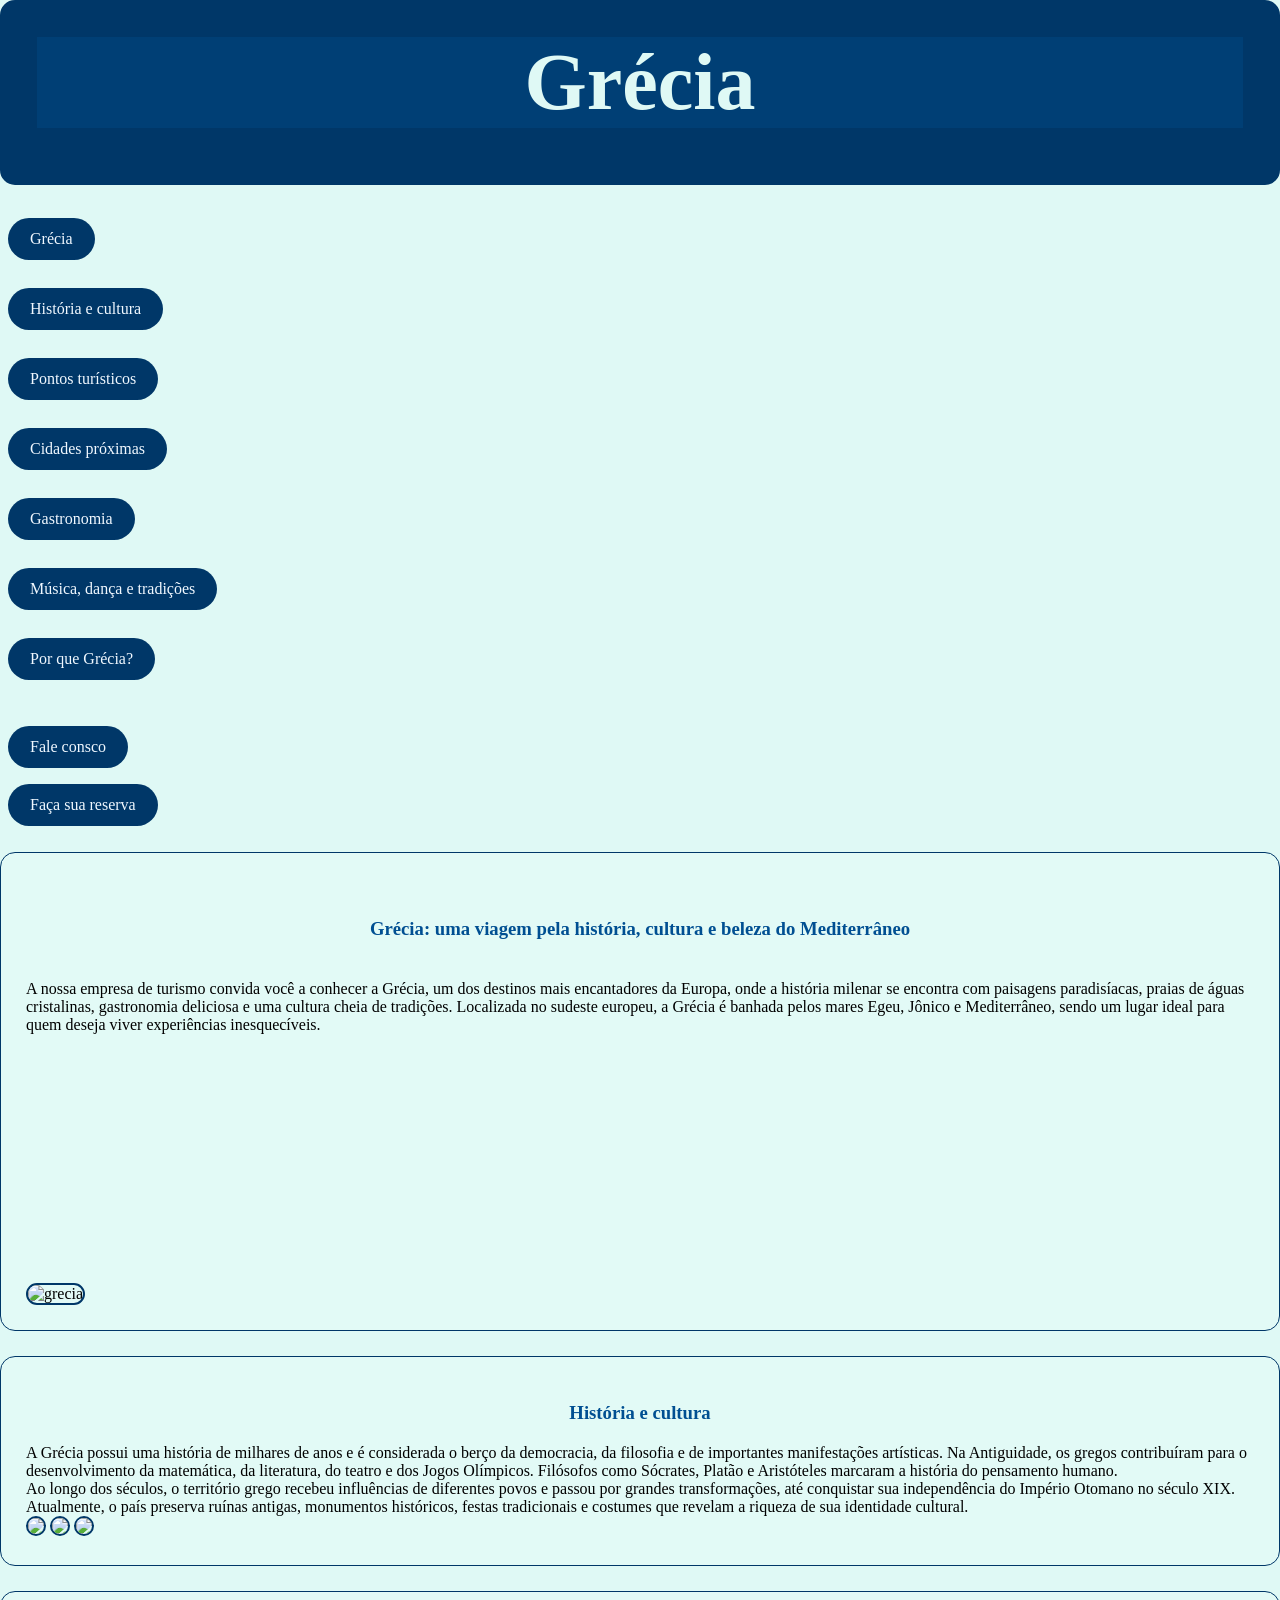
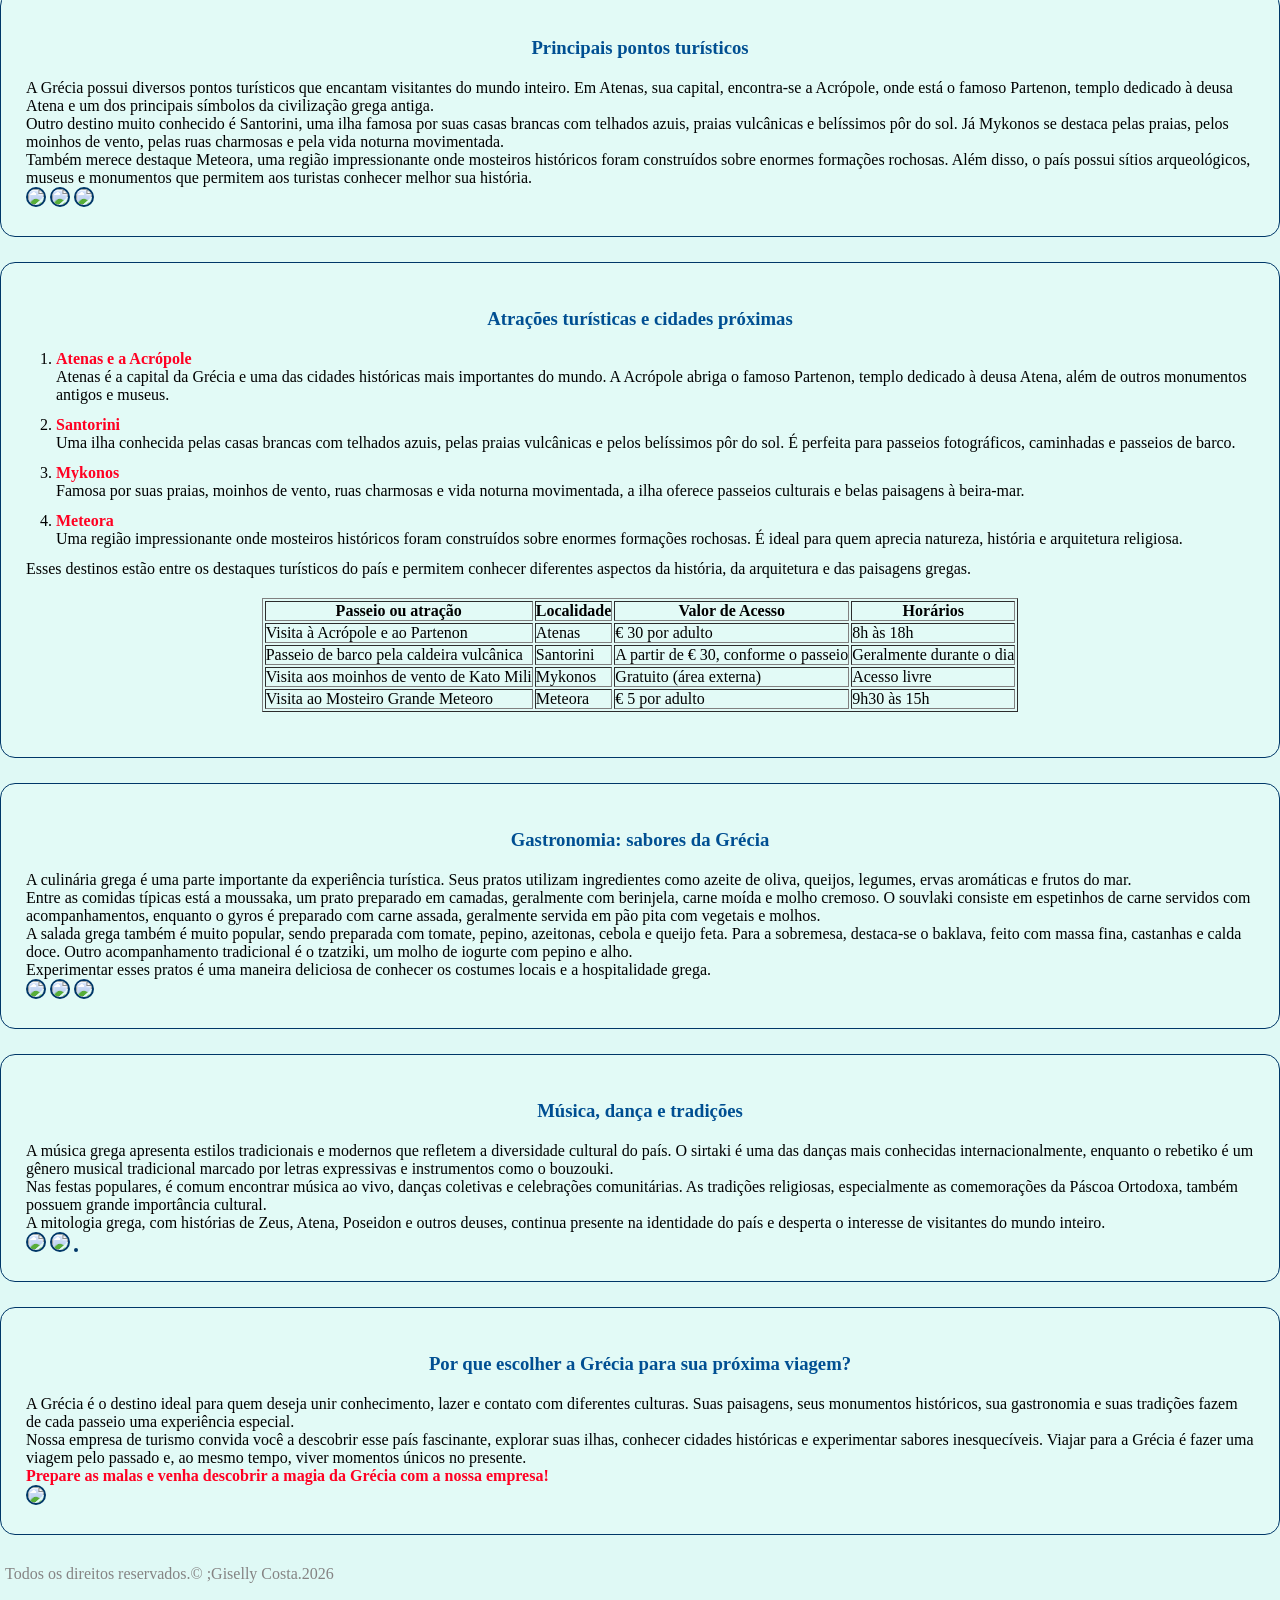
==== index.html @ d0b98a04 "Rename indx.html to index.html" ====
<!DOCTYPE html>
<html lang="pt-br">

<head>
    <meta name="Keywords" content="turismo, Grécia, viagem, atenas,Santorini,Mykonos,Meteora,Zeus, Atena, Poseidon">
    <meta name="Turismo" content=" Página de turismo">
    <meta name="aurhor" content="Giselly">
    <meta charset="UTF-8">
    <meta name="viewport" content="width=device-width, initial-scale=1.0">
    <Link rel="icon" type="imag/x-icn"
        href="https://img.icons8.com/?size=100&id=_9A7pDqICRlw&format=png&color=000000" />
    <link rel="stylesheet" href="./css/estilo.css">
    <title>Grécia</title>
</head >
<body bgcolor="#DFF9F5">
    <header>
        <h1 style="color: #DFF9F5;background-color: #003f75; font-size: 80px;"> Grécia </h1>
    
    </header>
   <nav id="menu">
        <ul id="lista de_menu">
            <li><a href="#Grécia"> Grécia</li></a>
            <li><a href="#História e cultura">História e cultura</li></a>
            <li><a href="#Pontos turísticos">Pontos turísticos</li></a>
            <li><a href="#Cidades próximas">Cidades próximas</li></a>
            <li><a href="#Gastronomia">Gastronomia</li></a>
            <li><a href="#Música, dança e tradições">Música, dança e tradições</li></a>
            <li><a href="#Por que Grécia?">Por que Grécia?</li></a><br>
            <a href="./html/Form.html">Fale consco</a><br>
            <a href="./html/form 2.html">Faça sua reserva</a>
            <br>
            <br>
        </ul>
    </nav>
    <main>
        <section id="sobre">
            <p >
            <h3 id="Grécia" > Grécia: uma viagem pela história, cultura e beleza do Mediterrâneo
            </h3>
            </p>
            <div class="car">
                A nossa empresa de turismo convida você a conhecer a Grécia, um dos destinos mais encantadores da
                Europa, onde a história milenar se encontra com paisagens paradisíacas, praias de águas cristalinas,
                gastronomia deliciosa e uma cultura cheia de tradições. Localizada no sudeste europeu, a Grécia é
                banhada pelos mares Egeu, Jônico e Mediterrâneo, sendo um lugar ideal para quem deseja viver
                experiências inesquecíveis.
                <br>
                <img src="https://midias.eurodicas.com.br/wp-content/uploads/2024/06/tudo-sobre-a-grecia-1.jpg.webp"
                    alt="grecia" width="400 px" ;height="200 px">
                <iframe
                    src="https://www.google.com/maps/embed?pb=!1m18!1m12!1m3!1d6435752.100594164!2d19.033561649039004!3d38.03643473632152!2m3!1f0!2f0!3f0!3m2!1i1024!2i768!4f13.1!3m3!1m2!1s0x135b4ac711716c63%3A0x363a1775dc9a2d1d!2zR3LDqWNpYQ!5e0!3m2!1spt-BR!2sbr!4v1792432989734!5m2!1spt-BR!2sbr"
                    width="380" height="265" style="border:0;" allowfullscreen="" loading="lazy"
                    referrerpolicy="strict-origin-when-cross-origin"></iframe><br>
            </div>
        </section>
        <section id="historia">
            <div class="car">
                <h3 id=" História e cultura">História e cultura</h3>

                A Grécia possui uma história de milhares de anos e é considerada o berço da democracia, da filosofia e
                de importantes manifestações artísticas. Na Antiguidade, os gregos contribuíram para o desenvolvimento
                da matemática, da literatura, do teatro e dos Jogos Olímpicos. Filósofos como Sócrates, Platão e
                Aristóteles marcaram a história do pensamento humano.
                <br>
                Ao longo dos séculos, o território grego recebeu influências de diferentes povos e passou por grandes
                transformações, até conquistar sua independência do Império Otomano no século XIX. Atualmente, o país
                preserva ruínas antigas, monumentos históricos, festas tradicionais e costumes que revelam a riqueza de
                sua identidade cultural.
                <br>
                <img src="https://issoehistoria.com.br/wp-content/uploads/2026/02/Grecia_Antiga.png" html="150 px" ;
                    width="350 px">
                <img src="https://cdn-blog.superprof.com/blog_br/wp-content/uploads/2021/08/teatro-grecia.jpg"
                    html="150 px" ; width="350 px">
                <img src="https://encrypted-tbn0.gstatic.com/images?q=tbn:ANd9GcQ9ccqT5J0SiIWbsRP5rgwjmv6VLfhvYNSq-M23cg8DGDLdie-9ySzENAYd&s=10"
                    html="140 px" ; width="350 px">
            </div>
        </section>

        <section id="turismo">
            <h3 id="Pontos turísticos">Principais pontos turísticos</h3>

            A Grécia possui diversos pontos turísticos que encantam visitantes do mundo inteiro. Em Atenas, sua capital,
            encontra-se a Acrópole, onde está o famoso Partenon, templo dedicado à deusa Atena e um dos principais
            símbolos da civilização grega antiga.
            <br>
            Outro destino muito conhecido é Santorini, uma ilha famosa por suas casas brancas com telhados azuis, praias
            vulcânicas e belíssimos pôr do sol. Já Mykonos se destaca pelas praias, pelos moinhos de vento, pelas ruas
            charmosas e pela vida noturna movimentada.
            <br>
            Também merece destaque Meteora, uma região impressionante onde mosteiros históricos foram construídos sobre
            enormes formações rochosas. Além disso, o país possui sítios arqueológicos, museus e monumentos que permitem
            aos turistas conhecer melhor sua história.
            <br>
            <img src="https://americachip.com/wp-content/uploads/2023/10/Atenas.jpg" html="150 px" ; width="350 px">
            <img src="https://www.viagemcomcharme.com/wp-content/uploads/2015/10/IMG_5527.jpg" html="150 px" ;
                width="350 px">
            <img src="https://dicadagrecia.com.br/wp-content/uploads/sites/24/2023/08/meteora-grecia-e1693231035579-jpg.webp"
                html="150 px" ; width="350 px">
            <br>
        </section>
        <section id="cidade">

            <h3 id="Cidades próximas">Atrações turísticas e cidades próximas</h3>
            <ol>
                <li><b> Atenas e a Acrópole</b>
                    <br>
                    Atenas é a capital da Grécia e uma das cidades históricas mais importantes do mundo. A Acrópole
                    abriga o famoso Partenon, templo dedicado à deusa Atena, além de outros monumentos antigos e museus.
                </li>
                <li><b>Santorini</b>
                    <br>
                    Uma ilha conhecida pelas casas brancas com telhados azuis, pelas praias vulcânicas e pelos
                    belíssimos pôr do sol. É perfeita para passeios fotográficos, caminhadas e passeios de barco.
                </li>
                <li> <b>Mykonos</b>
                    <br>
                    Famosa por suas praias, moinhos de vento, ruas charmosas e vida noturna movimentada, a ilha oferece
                    passeios culturais e belas paisagens à beira-mar.
                </li>
                <li><b> Meteora</b>
                    <br>
                    Uma região impressionante onde mosteiros históricos foram construídos sobre enormes formações
                    rochosas. É ideal para quem aprecia natureza, história e arquitetura religiosa.
                </li>
            </ol>
            Esses destinos estão entre os destaques turísticos do país e permitem conhecer diferentes aspectos da
            história, da arquitetura e das paisagens gregas.
            <br>
            <table border="1 px">
                <tr>
                    <th>Passeio ou atração</th>
                    <th>Localidade</th>
                    <th>Valor de Acesso</th>
                    <th>Horários</th>
                </tr>
                <tr>
                    <td>Visita à Acrópole e ao Partenon</td>
                    <td>Atenas </td>
                    <td>€ 30 por adulto</td>
                    <td>8h às 18h</td>
                </tr>
                <tr>
                    <td>Passeio de barco pela caldeira vulcânica</td>
                    <td>Santorini</td>
                    <td>A partir de € 30, conforme o passeio</td>
                    <td>Geralmente durante o dia</td>
                </tr>
                <tr>
                    <td>Visita aos moinhos de vento de Kato Mili</td>
                    <td>Mykonos</td>
                    <td>Gratuito (área externa)</td>
                    <td>Acesso livre</td>
                </tr>
                <tr>
                    <td> Visita ao Mosteiro Grande Meteoro </td>
                    <td>Meteora</td>
                    <td>€ 5 por adulto</td>
                    <td>9h30 às 15h</td>
                </tr>
            </table>
        </section>
        <section id="comida">

            <h3 id="Gastronomia">Gastronomia: sabores da Grécia</h3>

            A culinária grega é uma parte importante da experiência turística. Seus pratos utilizam ingredientes como
            azeite de oliva, queijos, legumes, ervas aromáticas e frutos do mar.
            <br>
            Entre as comidas típicas está a moussaka, um prato preparado em camadas, geralmente com berinjela, carne
            moída e molho cremoso. O souvlaki consiste em espetinhos de carne servidos com acompanhamentos, enquanto o
            gyros é preparado com carne assada, geralmente servida em pão pita com vegetais e molhos.
            <br>
            A salada grega também é muito popular, sendo preparada com tomate, pepino, azeitonas, cebola e queijo feta.
            Para a sobremesa, destaca-se o baklava, feito com massa fina, castanhas e calda doce. Outro acompanhamento
            tradicional é o tzatziki, um molho de iogurte com pepino e alho.
            <br>
            Experimentar esses pratos é uma maneira deliciosa de conhecer os costumes locais e a hospitalidade grega.
            <br>
            <img src="https://cdn.deliway.com.br/blog/base/07f/75d/914/tzatziki-molho-grego-grecia-tradicional-tipico.jpg"
                html="150 px" ; width="300 px">
            <img src="https://encrypted-tbn0.gstatic.com/images?q=tbn:ANd9GcSowVlMGMGLxrXUB15GPpw_mVDlgBnliArIGoFtZ8jU8o6C_jNtPb2bBpJd&s=10"
                html="90 px" ; width="340 px">
            <img src="https://encrypted-tbn0.gstatic.com/images?q=tbn:ANd9GcRq7q-SBtQJKR4Xzxe9CbdesvBLEQBIHFzmkbCHf8gdVHSsbJXhVuAH_n-j&s=10"
                html="150 px" ; width="290 px">
        </section>
        <section id="cultura">
            <h3 id="Música, dança e tradições" style="color: #004F92;">Música, dança e tradições</h3>

            A música grega apresenta estilos tradicionais e modernos que refletem a diversidade cultural do país. O
            sirtaki é uma das danças mais conhecidas internacionalmente, enquanto o rebetiko é um gênero musical
            tradicional marcado por letras expressivas e instrumentos como o bouzouki.
            <br>
            Nas festas populares, é comum encontrar música ao vivo, danças coletivas e celebrações comunitárias. As
            tradições religiosas, especialmente as comemorações da Páscoa Ortodoxa, também possuem grande importância
            cultural.
            <br>
            A mitologia grega, com histórias de Zeus, Atena, Poseidon e outros deuses, continua presente na identidade
            do país e desperta o interesse de visitantes do mundo inteiro.
            <br>
            <img src="https://dicadagrecia.com.br/wp-content/uploads/sites/24/2022/05/espectaculo-danca-grega-jpg.webp"
                html="200 px" ; width="400 px">
            <img src="https://encrypted-tbn0.gstatic.com/images?q=tbn:ANd9GcQw-u3jns5wXztbexnYM2UZV1o3W1lKnQcn_tgdbfFTovHBVVtD6DBhVVw&s=10"
                html="150 px" ; width="330 px">
            <img src="">
        </section>
        <section id="por que">
            <h3 id="Por que Grécia?">Por que escolher a Grécia para sua próxima viagem?</h3>

            A Grécia é o destino ideal para quem deseja unir conhecimento, lazer e contato com diferentes culturas. Suas
            paisagens, seus monumentos históricos, sua gastronomia e suas tradições fazem de cada passeio uma
            experiência especial.
            <br>
            Nossa empresa de turismo convida você a descobrir esse país fascinante, explorar suas ilhas, conhecer
            cidades históricas e experimentar sabores inesquecíveis. Viajar para a Grécia é fazer uma viagem pelo
            passado e, ao mesmo tempo, viver momentos únicos no presente.
            <br>
            <b>Prepare as malas e venha descobrir a magia da Grécia com a nossa empresa!</b>
            <br>
            <img src="https://encrypted-tbn0.gstatic.com/images?q=tbn:ANd9GcQpLt803v_ywSE2OaSaulGZjQI2fSKEdX9ZsJcdo6q7Hgt-_D1Fr6PhDxZ1&s=10"
                html="400px" ; width="450 px">

        </section>
    </main>
    <footer>
        <p >Todos os direitos reservados.&copy ;Giselly Costa.2026</p>
    </footer>

</body>

</html>
---- css/estilo.css ----
*{
    margin: 0;
    padding: 0;
    box-sizing: border-box;
}


header{
    text-align: center;
    padding:0;
    margin:0;
    top:0;
}
footer{
    
    color:#858383;
    padding: 5px;
    text-align:center
}
input,a,select{
    border-radius:10px
}
h3{
    color: #004F92;
     padding: 20px;
     text-align: center;
}
img{
    opacity: 100%;
}
table{
    margin: 20px auto;

}
<style>
    
    
body{
background: linear-gradient(135deg,#ff3131,#003768,#3b0505);
color: aliceblue;
font-family:Arial,sans-serif;
line-height:1.8;
padding: 25px;
} 
 header{
text-align:left;
padding:35px;
background-color:#003768;
border-radius: 15px;
margin-bottom: 25px;
border: 2px solid #003768;
 }
h1 {
color: zzz#fff8f9;
text-align: center;
margin-bottom: 20px;
}
h2{
color: #ffffff;
margin: 25px 0 10px;
}
p{
margin-bottom:20px;
text-align: justify;
}
section{
background-color: rgba(255,255,255,0.08);
padding: 25px;
margin-bottom: 25px;
border-radius: 15px;
border:1px solid #003768;
}
ol{
padding-left: 30px;
}
li{
margin-bottom: 12px;
}
b{
color:#ff0022;
}
imagens{
display: flex;
justify-content: center;
align-items: center;
flex-wrap: wrap;
gap: 20px;
margin-top: 25px;
}
img, video {
max-width: 100%;
border-radius: 12px;
border:2px solid #003768;
}

.link{
text-align: center;
padding: 20px;
}
a{
display: inline-block;
color:aliceblue;
background-color: #003768;
text-decoration: none;
padding:12px 22px;
margin: 8px;
border-radius: 25px;
transition: 0,3s;
}
a:hover{ 
   background-color: #003768
   transform: scale(1.05)
}
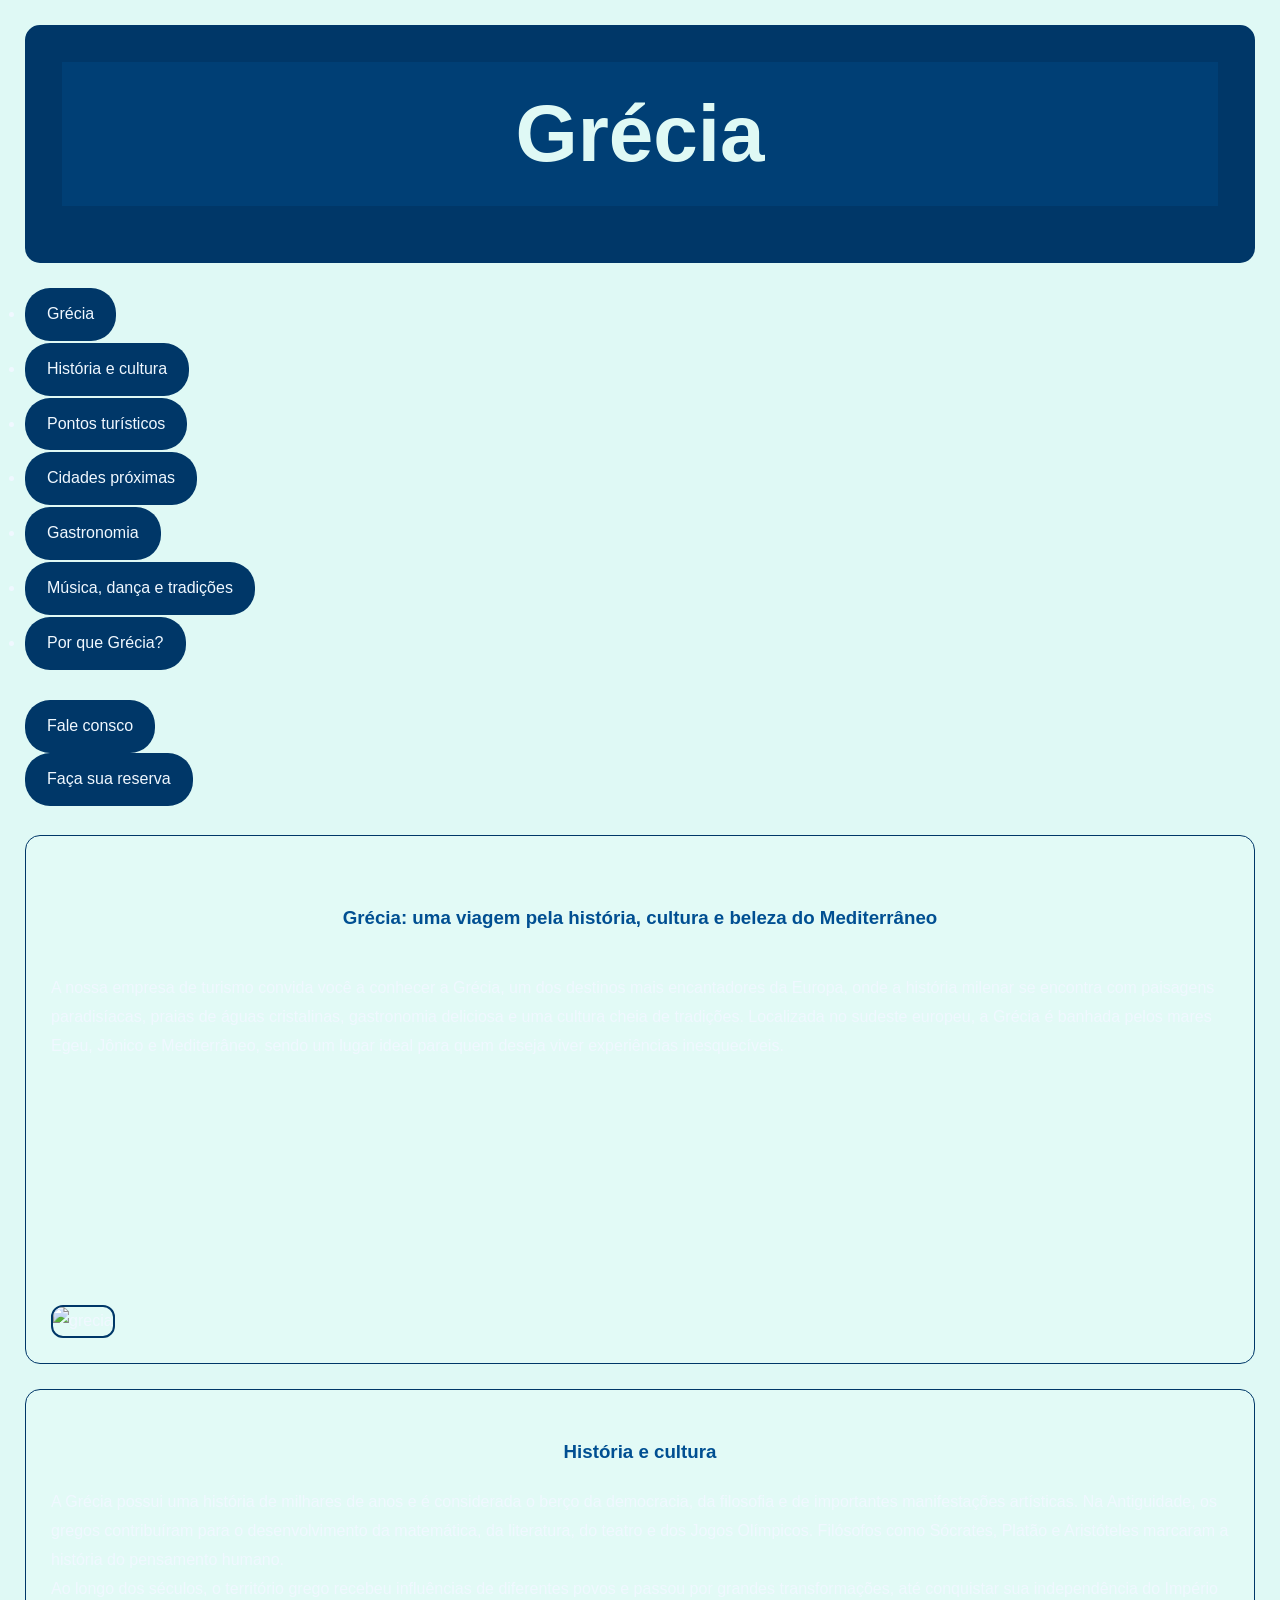
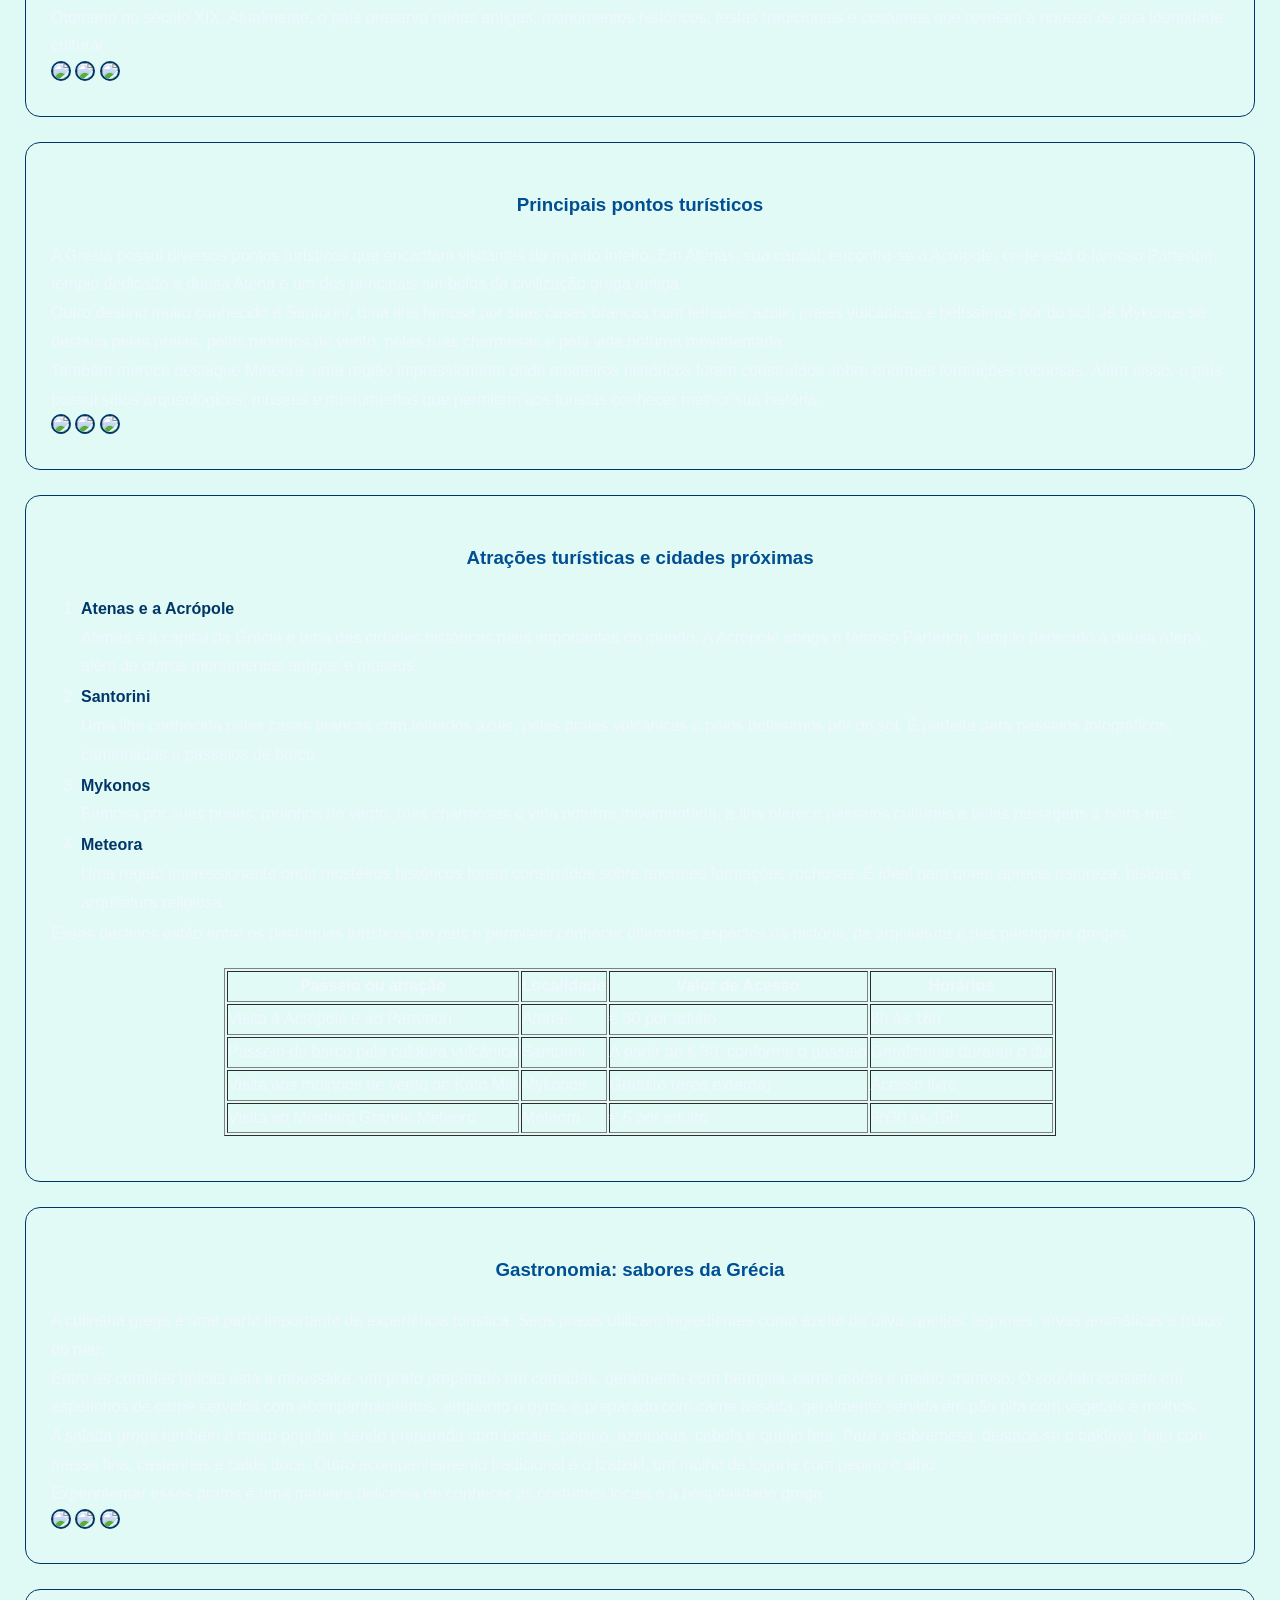
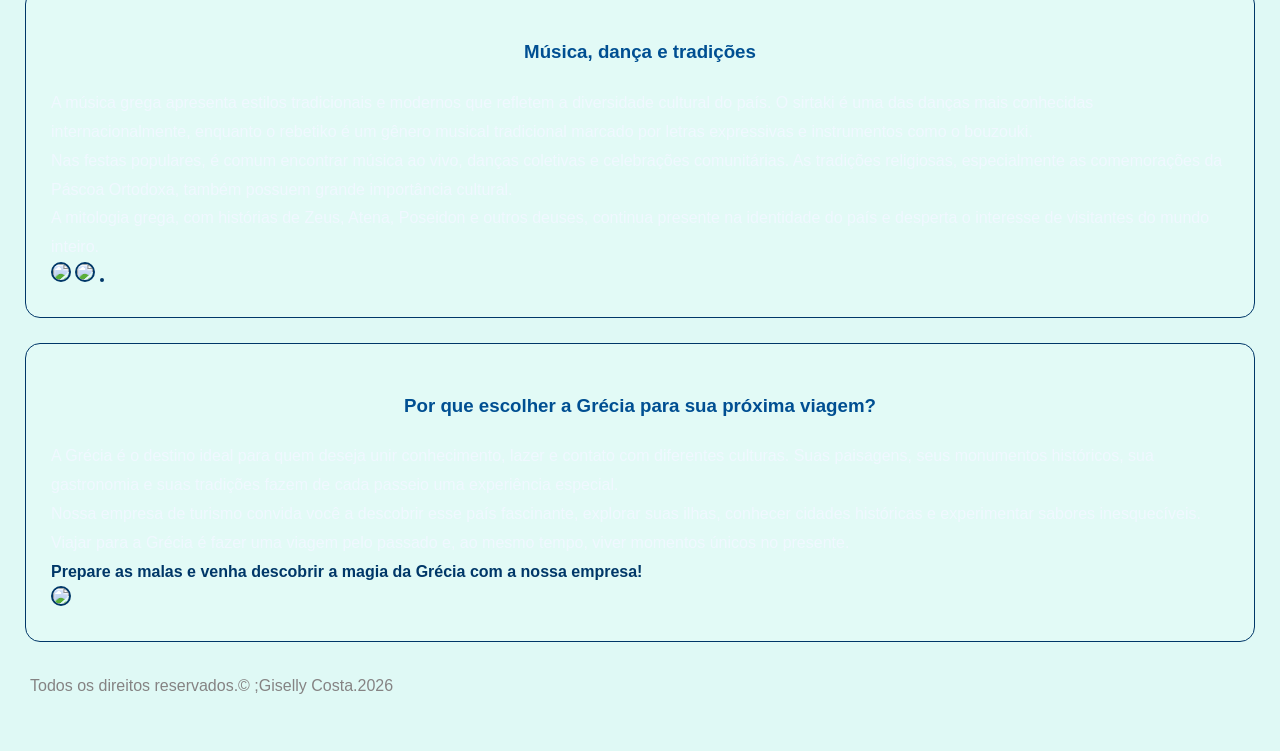
==== commit 0640f9d4: "ajuste" ====
--- a/index.html
+++ b/index.html
@@ -227,4 +227,4 @@
 
 </body>
 
-</html>
+</html>
--- a/css/estilo.css
+++ b/css/estilo.css
@@ -32,11 +32,9 @@
     margin: 20px auto;
 
 }
-<style>
-    
-    
+
 body{
-background: linear-gradient(135deg,#ff3131,#003768,#3b0505);
+background: linear-gradient(135deg,#002b50,#003768,#000c16;);
 color: aliceblue;
 font-family:Arial,sans-serif;
 line-height:1.8;
@@ -55,10 +53,7 @@
 text-align: center;
 margin-bottom: 20px;
 }
-h2{
-color: #ffffff;
-margin: 25px 0 10px;
-}
+
 p{
 margin-bottom:20px;
 text-align: justify;
@@ -74,10 +69,10 @@
 padding-left: 30px;
 }
 li{
-margin-bottom: 12px;
+margin-bottom: 2px;
 }
 b{
-color:#ff0022;
+color:#003768;;
 }
 imagens{
 display: flex;
@@ -103,7 +98,7 @@
 background-color: #003768;
 text-decoration: none;
 padding:12px 22px;
-margin: 8px;
+margin: 0;
 border-radius: 25px;
 transition: 0,3s;
 }
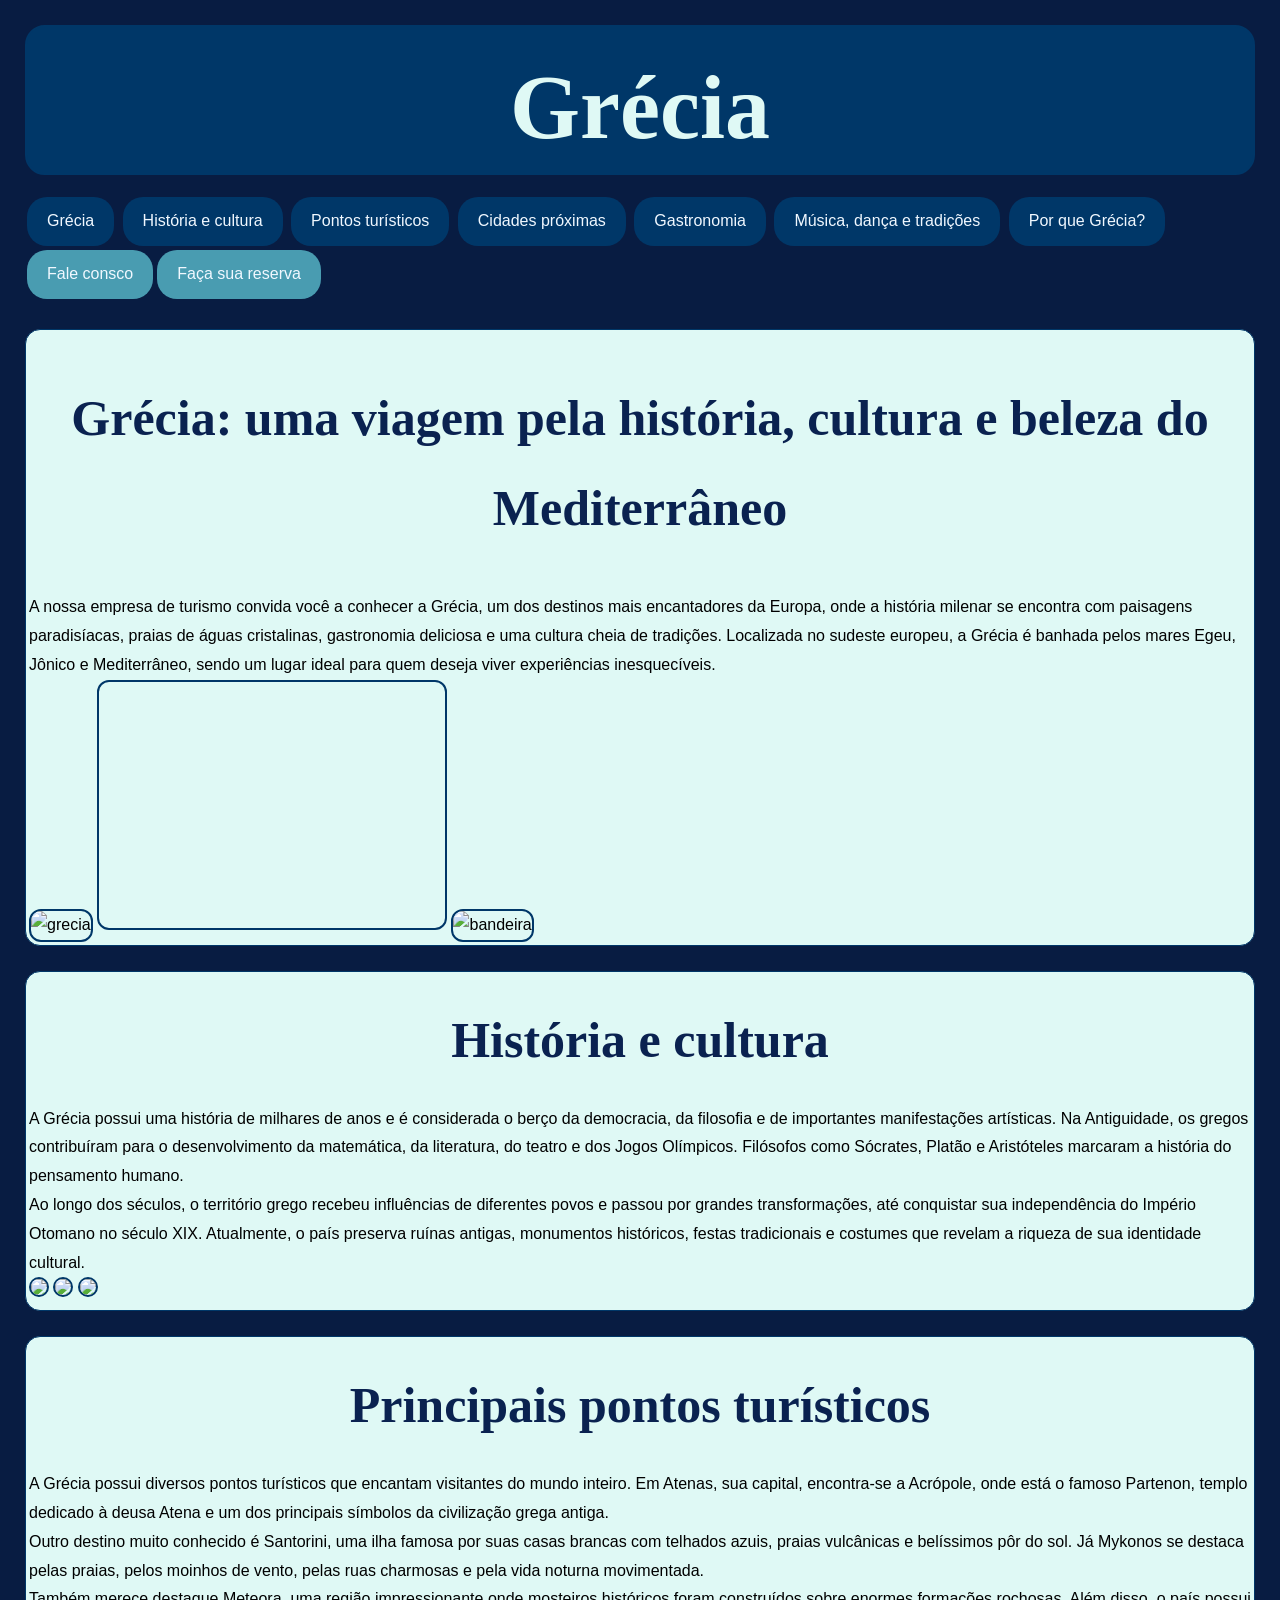
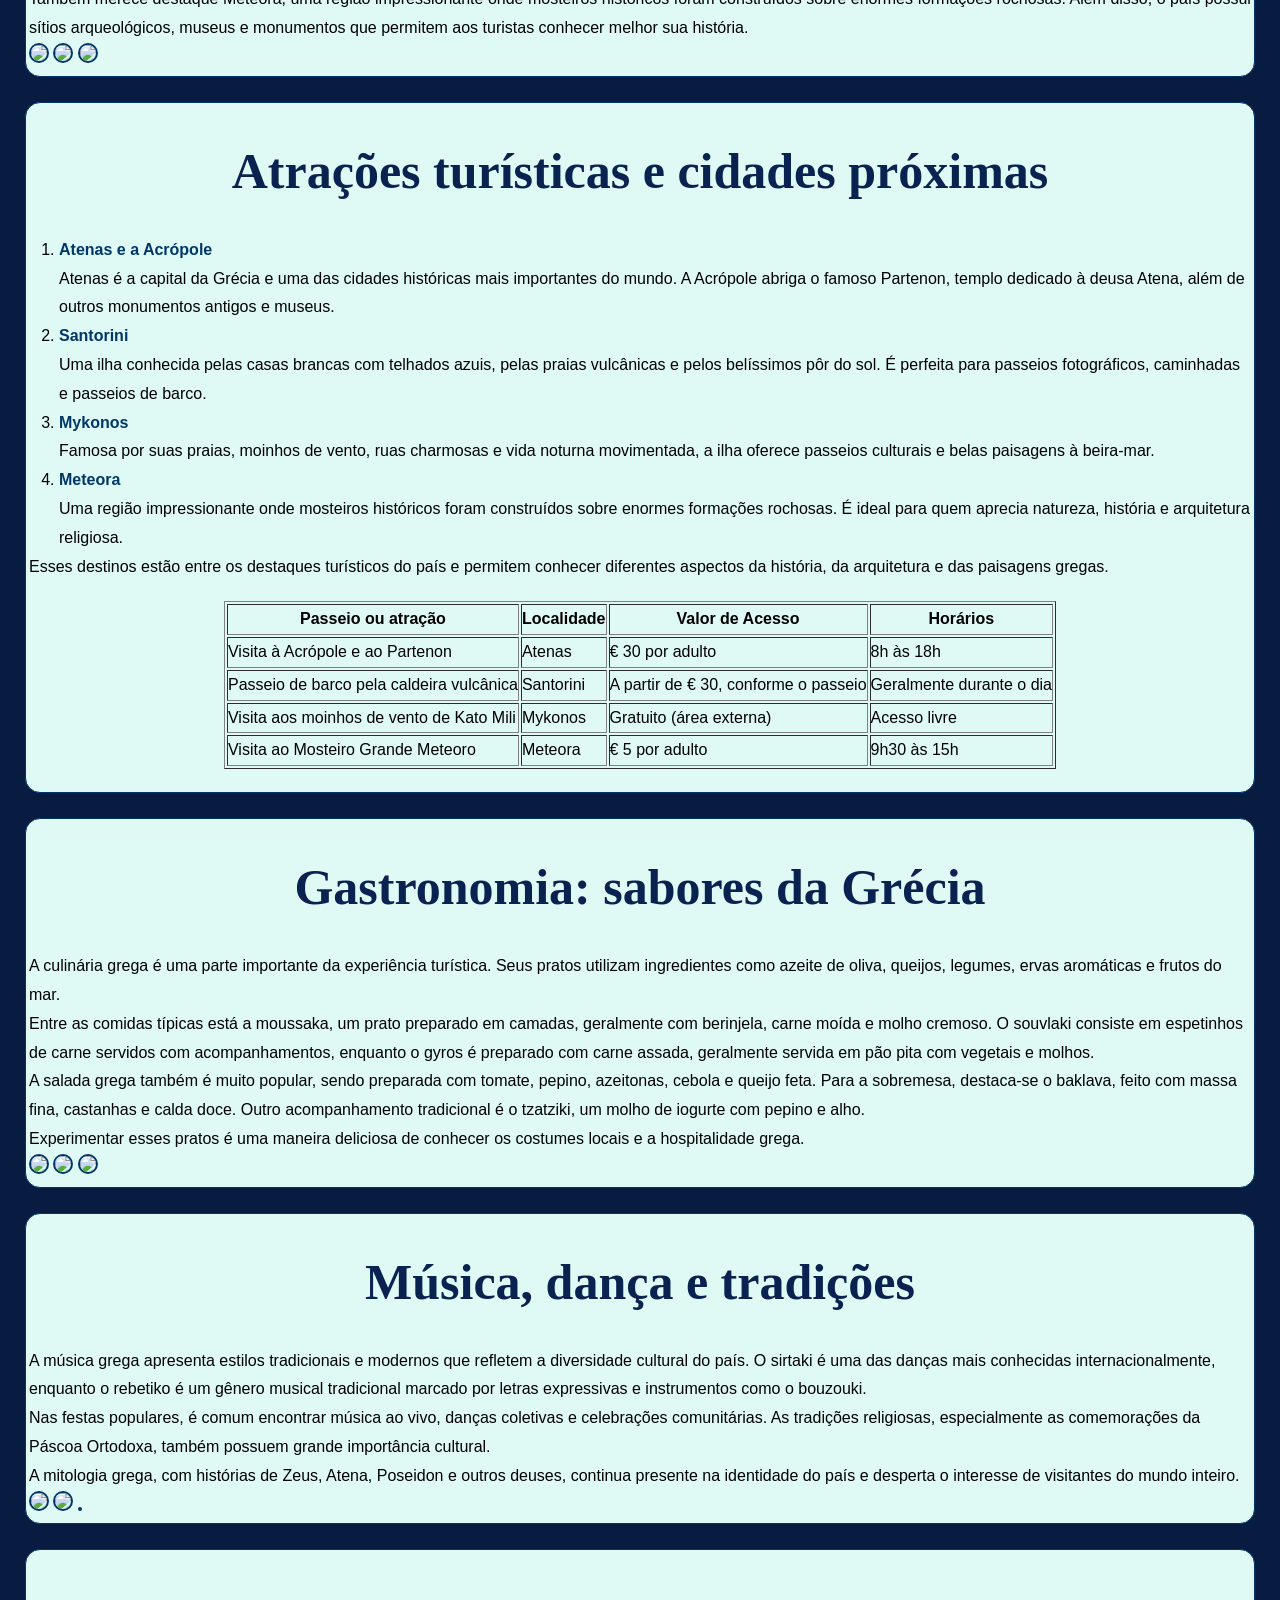
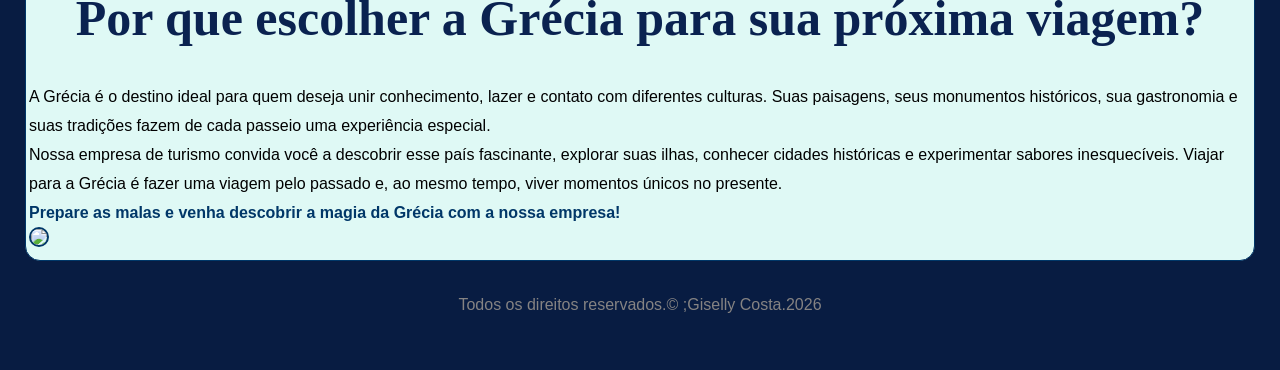
==== commit 0e2fdaf1: "ajustes" ====
--- a/index.html
+++ b/index.html
@@ -12,22 +12,22 @@
     <link rel="stylesheet" href="./css/estilo.css">
     <title>Grécia</title>
 </head >
-<body bgcolor="#DFF9F5">
+<body bgcolor="#081c42">
     <header>
-        <h1 style="color: #DFF9F5;background-color: #003f75; font-size: 80px;"> Grécia </h1>
+        <h1 style="color: #DFF9F5;font-size: 90px;"> Grécia </h1>
     
     </header>
    <nav id="menu">
         <ul id="lista de_menu">
-            <li><a href="#Grécia"> Grécia</li></a>
-            <li><a href="#História e cultura">História e cultura</li></a>
-            <li><a href="#Pontos turísticos">Pontos turísticos</li></a>
-            <li><a href="#Cidades próximas">Cidades próximas</li></a>
-            <li><a href="#Gastronomia">Gastronomia</li></a>
-            <li><a href="#Música, dança e tradições">Música, dança e tradições</li></a>
-            <li><a href="#Por que Grécia?">Por que Grécia?</li></a><br>
-            <a href="./html/Form.html">Fale consco</a><br>
-            <a href="./html/form 2.html">Faça sua reserva</a>
+            <a href="#Grécia"> Grécia</li></a>
+            <a href="#História e cultura">História e cultura</a>
+            <a href="#Pontos turísticos">Pontos turísticos</a>
+            <a href="#Cidades próximas">Cidades próximas</a>
+            <a href="#Gastronomia">Gastronomia</a>
+            <a href="#Música, dança e tradições">Música, dança e tradições</a>
+            <a href="#Por que Grécia?">Por que Grécia?</a><br>
+            <a href="./html/Form.html"; style="background-color: #499cb1;">Fale consco<br>
+            <a href="./html/form 2.html"; style="background-color: #499cb1"> Faça sua reserva</a>
             <br>
             <br>
         </ul>
@@ -46,11 +46,13 @@
                 experiências inesquecíveis.
                 <br>
                 <img src="https://midias.eurodicas.com.br/wp-content/uploads/2024/06/tudo-sobre-a-grecia-1.jpg.webp"
-                    alt="grecia" width="400 px" ;height="200 px">
+                    alt="grecia" width="380 px" ;height="250 px">
                 <iframe
                     src="https://www.google.com/maps/embed?pb=!1m18!1m12!1m3!1d6435752.100594164!2d19.033561649039004!3d38.03643473632152!2m3!1f0!2f0!3f0!3m2!1i1024!2i768!4f13.1!3m3!1m2!1s0x135b4ac711716c63%3A0x363a1775dc9a2d1d!2zR3LDqWNpYQ!5e0!3m2!1spt-BR!2sbr!4v1792432989734!5m2!1spt-BR!2sbr"
-                    width="380" height="265" style="border:0;" allowfullscreen="" loading="lazy"
-                    referrerpolicy="strict-origin-when-cross-origin"></iframe><br>
+                    width="350" height="250"  allowfullscreen="" loading="lazy"
+                    referrerpolicy="strict-origin-when-cross-origin"></iframe>
+                    <img src="https://midias.eurodicas.com.br/wp-content/uploads/2024/06/bandeira-da-grecia-1.jpg.webp" 
+                    alt="bandeira" width="350" height="250"
             </div>
         </section>
         <section id="historia">
@@ -72,7 +74,7 @@
                 <img src="https://cdn-blog.superprof.com/blog_br/wp-content/uploads/2021/08/teatro-grecia.jpg"
                     html="150 px" ; width="350 px">
                 <img src="https://encrypted-tbn0.gstatic.com/images?q=tbn:ANd9GcQ9ccqT5J0SiIWbsRP5rgwjmv6VLfhvYNSq-M23cg8DGDLdie-9ySzENAYd&s=10"
-                    html="140 px" ; width="350 px">
+                    html="120 px" ; width="330 px">
             </div>
         </section>
 
@@ -91,9 +93,9 @@
             enormes formações rochosas. Além disso, o país possui sítios arqueológicos, museus e monumentos que permitem
             aos turistas conhecer melhor sua história.
             <br>
-            <img src="https://americachip.com/wp-content/uploads/2023/10/Atenas.jpg" html="150 px" ; width="350 px">
-            <img src="https://www.viagemcomcharme.com/wp-content/uploads/2015/10/IMG_5527.jpg" html="150 px" ;
-                width="350 px">
+            <img src="https://storage.googleapis.com/novo-blog-wordpress/2024/08/530a7fcf-partenon-grecia-antiga.jpg" html="140px" ; width="480px">
+            <img src="https://www.viagemcomcharme.com/wp-content/uploads/2015/10/IMG_5527.jpg" html="130 px" ;
+                width="330 px">
             <img src="https://dicadagrecia.com.br/wp-content/uploads/sites/24/2023/08/meteora-grecia-e1693231035579-jpg.webp"
                 html="150 px" ; width="350 px">
             <br>
@@ -184,7 +186,7 @@
                 html="150 px" ; width="290 px">
         </section>
         <section id="cultura">
-            <h3 id="Música, dança e tradições" style="color: #004F92;">Música, dança e tradições</h3>
+            <h3 id="Música, dança e tradições">Música, dança e tradições</h3>
 
             A música grega apresenta estilos tradicionais e modernos que refletem a diversidade cultural do país. O
             sirtaki é uma das danças mais conhecidas internacionalmente, enquanto o rebetiko é um gênero musical
@@ -227,4 +229,4 @@
 
 </body>
 
-</html>+</html>
--- a/css/estilo.css
+++ b/css/estilo.css
@@ -11,19 +11,20 @@
     margin:0;
     top:0;
 }
-footer{
-    
+footer p{    
     color:#858383;
     padding: 5px;
-    text-align:center
+    text-align: center
 }
 input,a,select{
     border-radius:10px
 }
 h3{
-    color: #004F92;
+    color: #0a2250;
      padding: 20px;
      text-align: center;
+     font-size: 50px;
+     font-family:Georgia, 'Times New Roman', Times, serif;
 }
 img{
     opacity: 100%;
@@ -34,24 +35,23 @@
 }
 
 body{
-background: linear-gradient(135deg,#002b50,#003768,#000c16;);
-color: aliceblue;
 font-family:Arial,sans-serif;
 line-height:1.8;
 padding: 25px;
 } 
  header{
 text-align:left;
-padding:35px;
+padding:0;
 background-color:#003768;
-border-radius: 15px;
-margin-bottom: 25px;
+border-radius: 20px;
+margin-bottom: 20px;
 border: 2px solid #003768;
+height: 150px;
  }
 h1 {
-color: zzz#fff8f9;
 text-align: center;
 margin-bottom: 20px;
+font-family:Georgia, 'Times New Roman', Times, serif;
 }
 
 p{
@@ -59,8 +59,8 @@
 text-align: justify;
 }
 section{
-background-color: rgba(255,255,255,0.08);
-padding: 25px;
+background-color:#DFF9F5;
+padding: 3px;
 margin-bottom: 25px;
 border-radius: 15px;
 border:1px solid #003768;
@@ -68,21 +68,11 @@
 ol{
 padding-left: 30px;
 }
-li{
-margin-bottom: 2px;
-}
+
 b{
 color:#003768;;
 }
-imagens{
-display: flex;
-justify-content: center;
-align-items: center;
-flex-wrap: wrap;
-gap: 20px;
-margin-top: 25px;
-}
-img, video {
+img, iframe {
 max-width: 100%;
 border-radius: 12px;
 border:2px solid #003768;
@@ -97,13 +87,19 @@
 color:aliceblue;
 background-color: #003768;
 text-decoration: none;
-padding:12px 22px;
-margin: 0;
-border-radius: 25px;
+padding:10px 20px;
+margin: 2px;
+border-radius: 20px;
 transition: 0,3s;
 }
 a:hover{ 
    background-color: #003768
-   transform: scale(1.05)
 }
 
+@media (max-width: 768px) {
+     #reserva h1 {
+        font-size: 28px; 
+        line-height: 1.1;
+     }
+}
+
